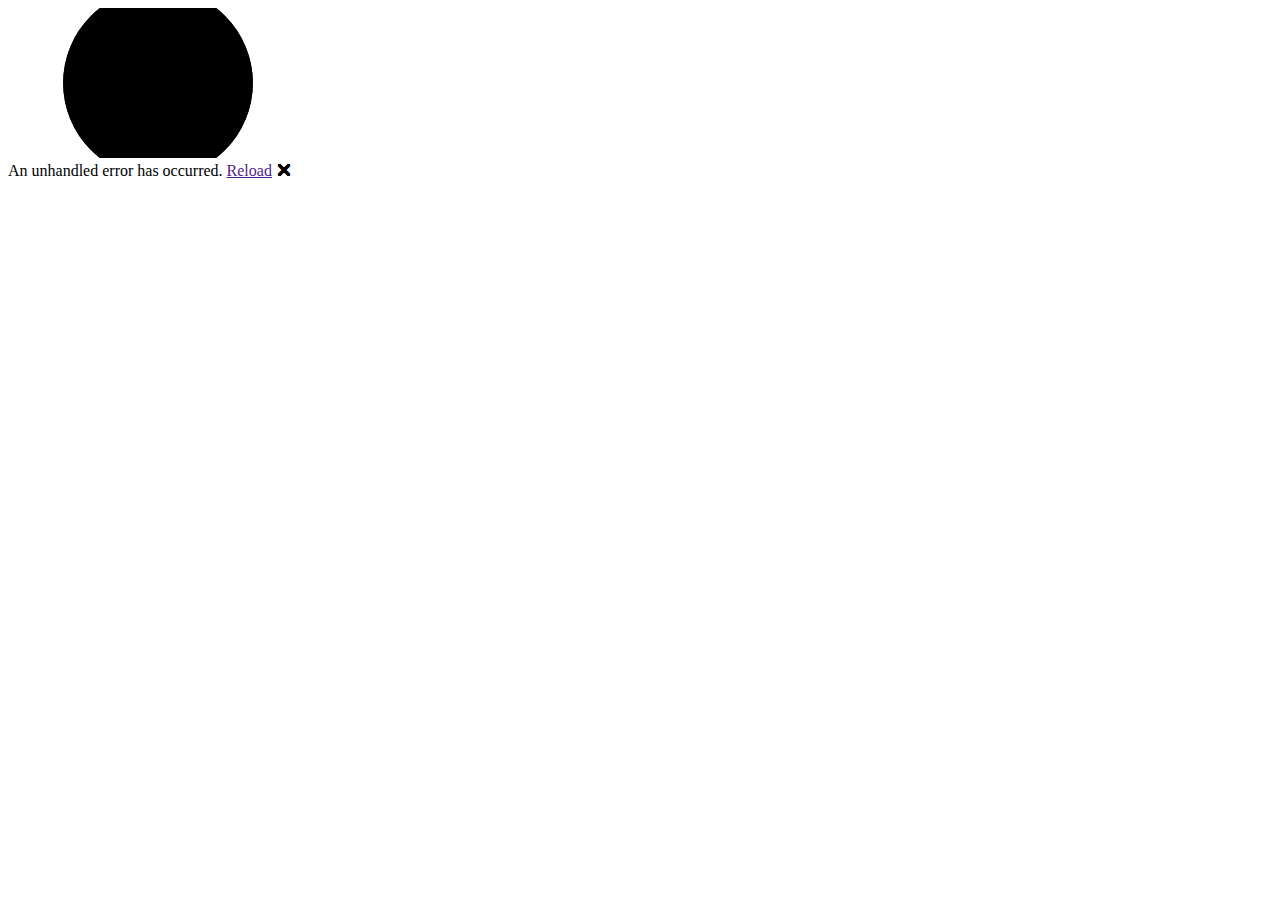
==== SchoolFeeSystem.Client/wwwroot/index.html @ 935fbd65 "Add project files." ====
<!DOCTYPE html>
<html lang="en">

<head>
    <meta charset="utf-8" />
    <meta name="viewport" content="width=device-width, initial-scale=1.0" />
    <title>SchoolFeeSystem.Client</title>
    <base href="/" />
    <link rel="stylesheet" href="css/app.css" />
    <!-- If you add any scoped CSS files, uncomment the following to load them
    <link href="SchoolFeeSystem.Client.styles.css" rel="stylesheet" /> -->
</head>

<body>
    <div id="app">
        <svg class="loading-progress">
            <circle r="40%" cx="50%" cy="50%" />
            <circle r="40%" cx="50%" cy="50%" />
        </svg>
        <div class="loading-progress-text"></div>
    </div>

    <div id="blazor-error-ui">
        An unhandled error has occurred.
        <a href="" class="reload">Reload</a>
        <a class="dismiss">🗙</a>
    </div>
    <script src="_framework/blazor.webassembly.js"></script>
</body>

</html>
---- SchoolFeeSystem.Client/wwwroot/css/app.css ----
.valid.modified:not([type=checkbox]) {
    outline: 1px solid #26b050;
}

.invalid {
    outline: 1px solid red;
}

.validation-message {
    color: red;
}

#blazor-error-ui {
    background: lightyellow;
    bottom: 0;
    box-shadow: 0 -1px 2px rgba(0, 0, 0, 0.2);
    display: none;
    left: 0;
    padding: 0.6rem 1.25rem 0.7rem 1.25rem;
    position: fixed;
    width: 100%;
    z-index: 1000;
}

    #blazor-error-ui .dismiss {
        cursor: pointer;
        position: absolute;
        right: 0.75rem;
        top: 0.5rem;
    }

.blazor-error-boundary {
    background: url([data-uri]) no-repeat 1rem/1.8rem, #b32121;
    padding: 1rem 1rem 1rem 3.7rem;
    color: white;
}

    .blazor-error-boundary::after {
        content: "An error has occurred."
    }

.loading-progress {
    position: relative;
    display: block;
    width: 8rem;
    height: 8rem;
    margin: 20vh auto 1rem auto;
}

    .loading-progress circle {
        fill: none;
        stroke: #e0e0e0;
        stroke-width: 0.6rem;
        transform-origin: 50% 50%;
        transform: rotate(-90deg);
    }

        .loading-progress circle:last-child {
            stroke: #1b6ec2;
            stroke-dasharray: calc(3.141 * var(--blazor-load-percentage, 0%) * 0.8), 500%;
            transition: stroke-dasharray 0.05s ease-in-out;
        }

.loading-progress-text {
    position: absolute;
    text-align: center;
    font-weight: bold;
    inset: calc(20vh + 3.25rem) 0 auto 0.2rem;
}

    .loading-progress-text:after {
        content: var(--blazor-load-percentage-text, "Loading");
    }

code {
    color: #c02d76;
}
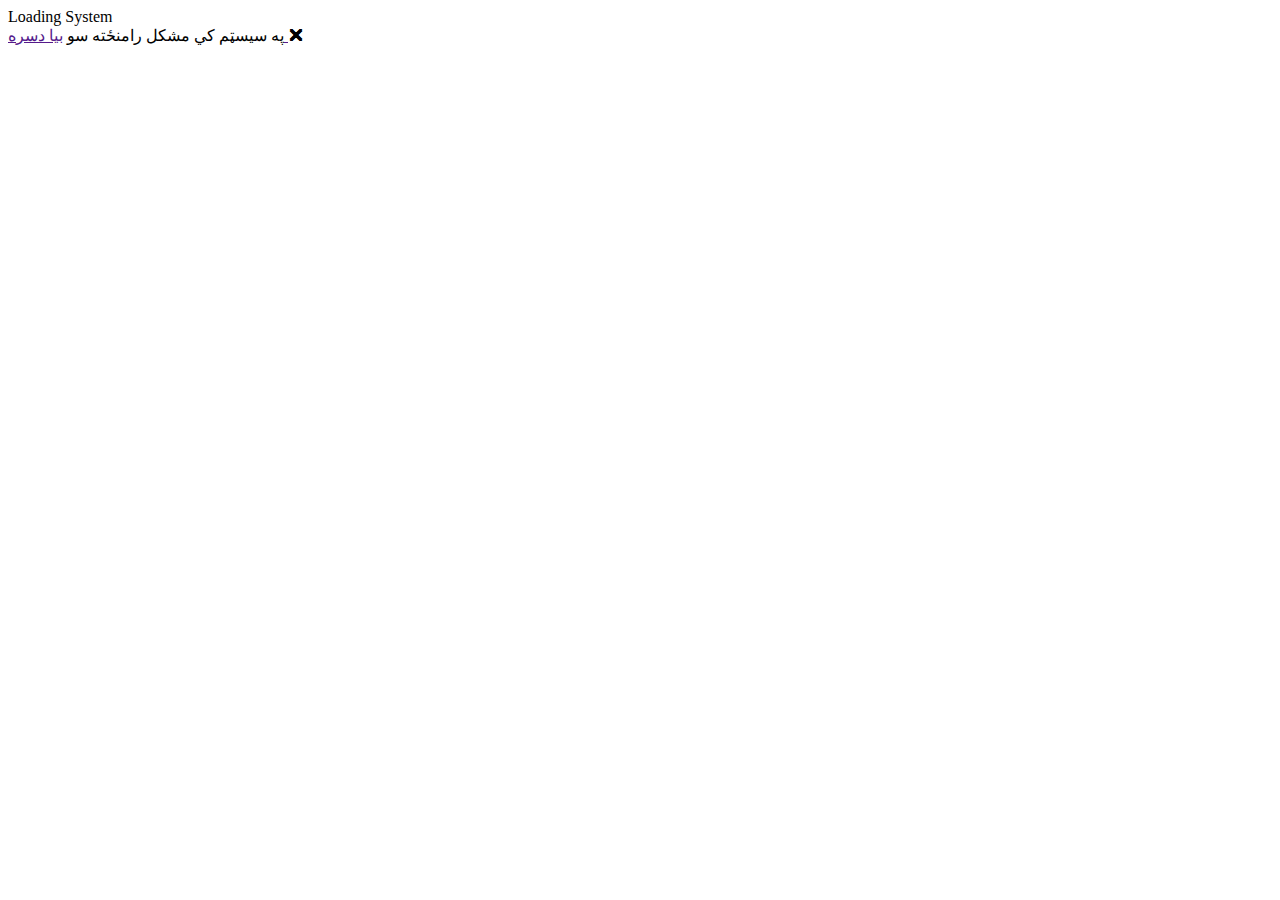
==== commit 3db09d57: "Configuration Finished" ====
--- a/SchoolFeeSystem.Client/wwwroot/index.html
+++ b/SchoolFeeSystem.Client/wwwroot/index.html
@@ -6,26 +6,26 @@
     <meta name="viewport" content="width=device-width, initial-scale=1.0" />
     <title>SchoolFeeSystem.Client</title>
     <base href="/" />
-    <link rel="stylesheet" href="css/app.css" />
-    <!-- If you add any scoped CSS files, uncomment the following to load them
-    <link href="SchoolFeeSystem.Client.styles.css" rel="stylesheet" /> -->
+    <link href="css/Fonts.css" rel="stylesheet" />
+    <link href="_content/MudBlazor/MudBlazor.min.css" rel="stylesheet" />
 </head>
 
 <body>
     <div id="app">
-        <svg class="loading-progress">
-            <circle r="40%" cx="50%" cy="50%" />
-            <circle r="40%" cx="50%" cy="50%" />
-        </svg>
+        <div class="loading-progress">
+            Loading System
+        </div>
         <div class="loading-progress-text"></div>
     </div>
 
     <div id="blazor-error-ui">
-        An unhandled error has occurred.
-        <a href="" class="reload">Reload</a>
+        په سیسټم کي مشکل رامنځته سو
+        <a href="" class="reload">بیا دسره </a>
         <a class="dismiss">🗙</a>
     </div>
     <script src="_framework/blazor.webassembly.js"></script>
+    <script src="_content/MudBlazor/MudBlazor.min.js"></script>
+
 </body>
 
 </html>
--- a/SchoolFeeSystem.Client/wwwroot/css/Fonts.css
+++ b/SchoolFeeSystem.Client/wwwroot/css/Fonts.css
@@ -0,0 +1,18 @@
+﻿@font-face {
+    font-family: 'Bahij-nassim-regular';
+    src: url('../bahij-nassim/Bahij Nassim-Regular.ttf');
+}
+
+@font-face {
+    font-family: 'Bahij-nassim-bold';
+    src: url('../bahij-nassim/Bahij Nassim-Bold.ttf');
+}
+
+.bahij-nassim-regular
+{
+    font-family : Bahij-nassim-regular;
+}
+.bahij-nassim-bold 
+{
+    font-family : Bahij-nassim-bold;
+}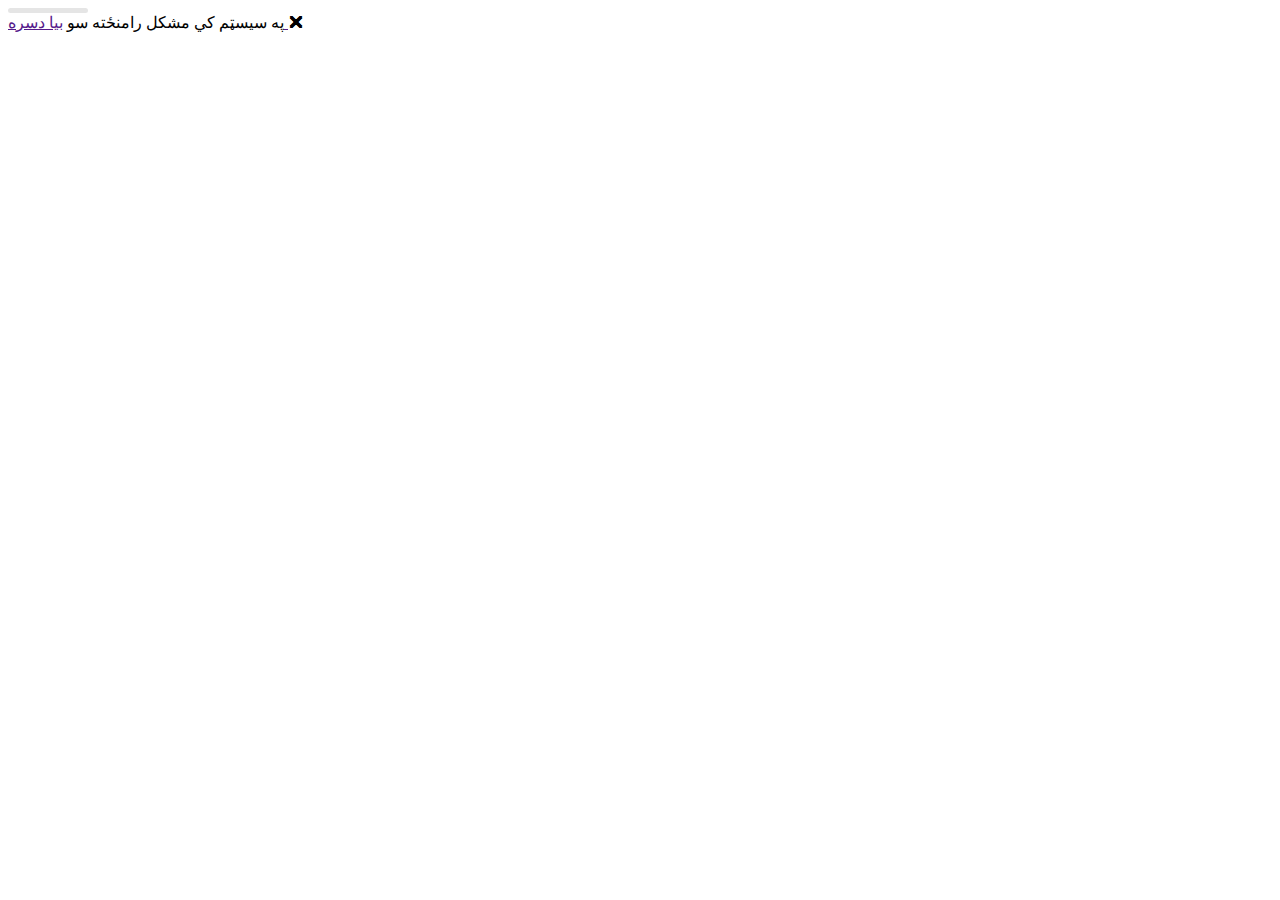
==== commit 396a7d84: "commit 2024-5-14" ====
--- a/SchoolFeeSystem.Client/wwwroot/index.html
+++ b/SchoolFeeSystem.Client/wwwroot/index.html
@@ -4,21 +4,75 @@
 <head>
     <meta charset="utf-8" />
     <meta name="viewport" content="width=device-width, initial-scale=1.0" />
-    <title>SchoolFeeSystem.Client</title>
+    <title>ډاشبورډ</title>
     <base href="/" />
     <link href="css/Fonts.css" rel="stylesheet" />
     <link href="_content/MudBlazor/MudBlazor.min.css" rel="stylesheet" />
+
+    <style>
+        .container {
+            --uib-size: 80px;
+            --uib-color: black;
+            --uib-speed: 1.4s;
+            --uib-stroke: 5px;
+            --uib-bg-opacity: .1;
+            position: relative;
+            display: flex;
+            align-items: center;
+            justify-content: center;
+            height: var(--uib-stroke);
+            width: var(--uib-size);
+            border-radius: calc(var(--uib-stroke) / 2);
+            overflow: hidden;
+            transform: translate3d(0, 0, 0);
+        }
+
+            .container::before {
+                content: '';
+                position: absolute;
+                top: 0;
+                left: 0;
+                height: 100%;
+                width: 100%;
+                background-color: var(--uib-color);
+                opacity: var(--uib-bg-opacity);
+                transition: background-color 0.3s ease;
+            }
+
+            .container::after {
+                content: '';
+                height: 100%;
+                width: 100%;
+                border-radius: calc(var(--uib-stroke) / 2);
+                animation: zoom var(--uib-speed) ease-in-out infinite;
+                transform: translateX(-100%);
+                background-color: var(--uib-color);
+                transition: background-color 0.3s ease;
+            }
+
+        @keyframes zoom {
+            0% {
+                transform: translateX(-100%);
+            }
+
+            100% {
+                transform: translateX(100%);
+            }
+        }
+    </style>
+
 </head>
 
 <body>
     <div id="app">
         <div class="loading-progress">
-            Loading System
+            <div class="container"></div>
         </div>
         <div class="loading-progress-text"></div>
     </div>
+    
 
-    <div id="blazor-error-ui">
+    <div id="blazor-error-ui" class="bahij-nassim-regular">
         په سیسټم کي مشکل رامنځته سو
         <a href="" class="reload">بیا دسره </a>
         <a class="dismiss">🗙</a>
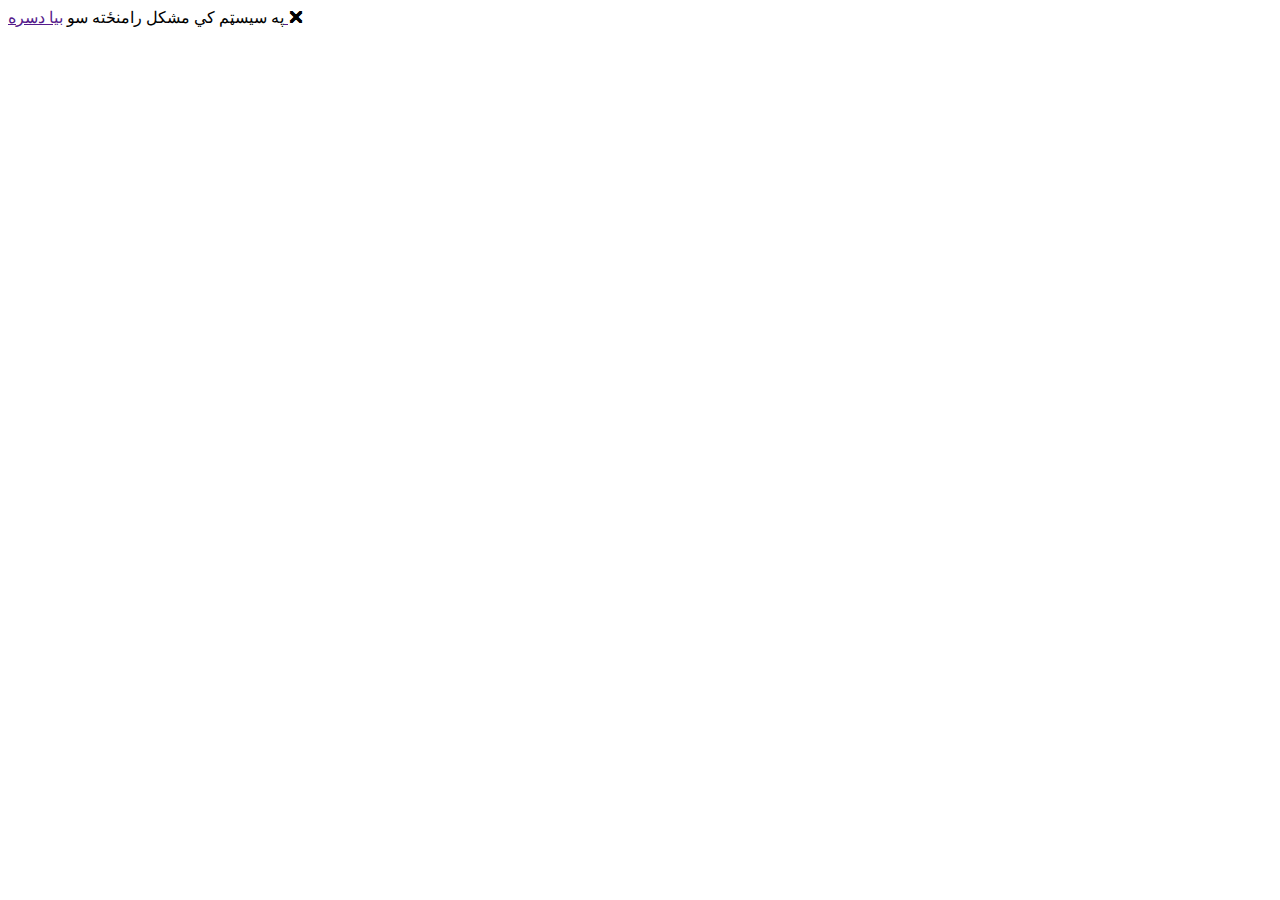
==== commit 57ca8f8a: ".net maui and a shred class library added" ====
--- a/SchoolFeeSystem.Client/wwwroot/index.html
+++ b/SchoolFeeSystem.Client/wwwroot/index.html
@@ -8,58 +8,6 @@
     <base href="/" />
     <link href="css/Fonts.css" rel="stylesheet" />
     <link href="_content/MudBlazor/MudBlazor.min.css" rel="stylesheet" />
-
-    <style>
-        .container {
-            --uib-size: 80px;
-            --uib-color: black;
-            --uib-speed: 1.4s;
-            --uib-stroke: 5px;
-            --uib-bg-opacity: .1;
-            position: relative;
-            display: flex;
-            align-items: center;
-            justify-content: center;
-            height: var(--uib-stroke);
-            width: var(--uib-size);
-            border-radius: calc(var(--uib-stroke) / 2);
-            overflow: hidden;
-            transform: translate3d(0, 0, 0);
-        }
-
-            .container::before {
-                content: '';
-                position: absolute;
-                top: 0;
-                left: 0;
-                height: 100%;
-                width: 100%;
-                background-color: var(--uib-color);
-                opacity: var(--uib-bg-opacity);
-                transition: background-color 0.3s ease;
-            }
-
-            .container::after {
-                content: '';
-                height: 100%;
-                width: 100%;
-                border-radius: calc(var(--uib-stroke) / 2);
-                animation: zoom var(--uib-speed) ease-in-out infinite;
-                transform: translateX(-100%);
-                background-color: var(--uib-color);
-                transition: background-color 0.3s ease;
-            }
-
-        @keyframes zoom {
-            0% {
-                transform: translateX(-100%);
-            }
-
-            100% {
-                transform: translateX(100%);
-            }
-        }
-    </style>
 
 </head>
 
